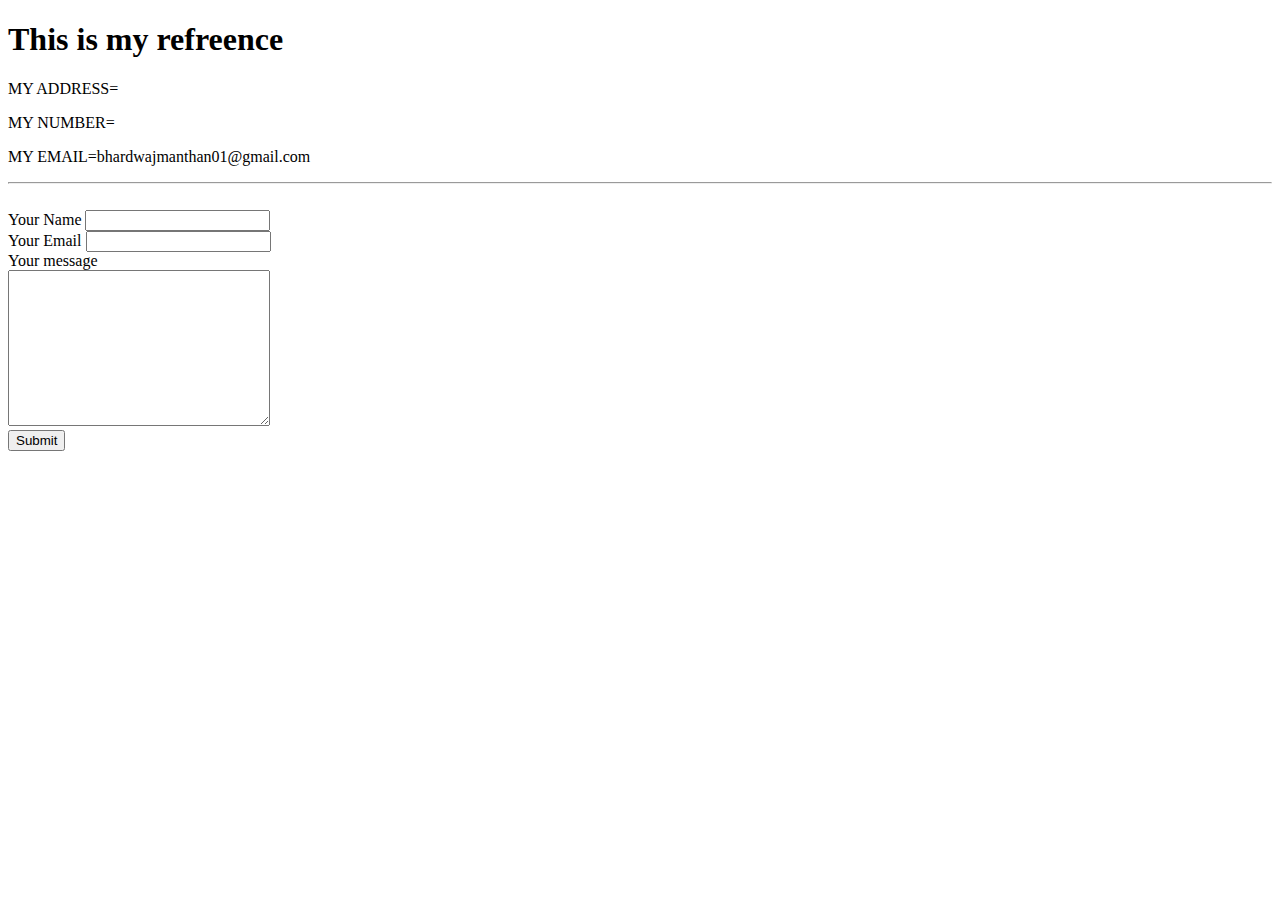
==== CONTACT ME.html @ 5c643dff "Add files via upload" ====
<!DOCTYPE html>
<html lang="en">
<head>
    <meta charset="UTF-8">
    <meta http-equiv="X-UA-Compatible" content="IE=edge">
    <meta name="viewport" content="width=device-width, initial-scale=1.0">
    <title>CONTACT ME</title>
</head>
<body>
    <h1>This is my refreence</h1>
    <p>MY ADDRESS=</p>
    <P>MY NUMBER=</P>
    <P>MY EMAIL=bhardwajmanthan01@gmail.com</P>
    <hr>
    <br>
    <form action="mailto:bhardwajmanthan01@gmail.com" method="post" enctype="text/plain">
    <label>Your Name</label>
  <input type="text" name="Your Name">
    <br>
    <label">Your Email</label>
    <input type="email" name="Your Email"><br>
    <label>Your message</label><br>
     <textarea name="Your message" id="" cols="30" rows="10"></textarea>
    <br>
   <input type="submit">
</form>

</body>
</html>
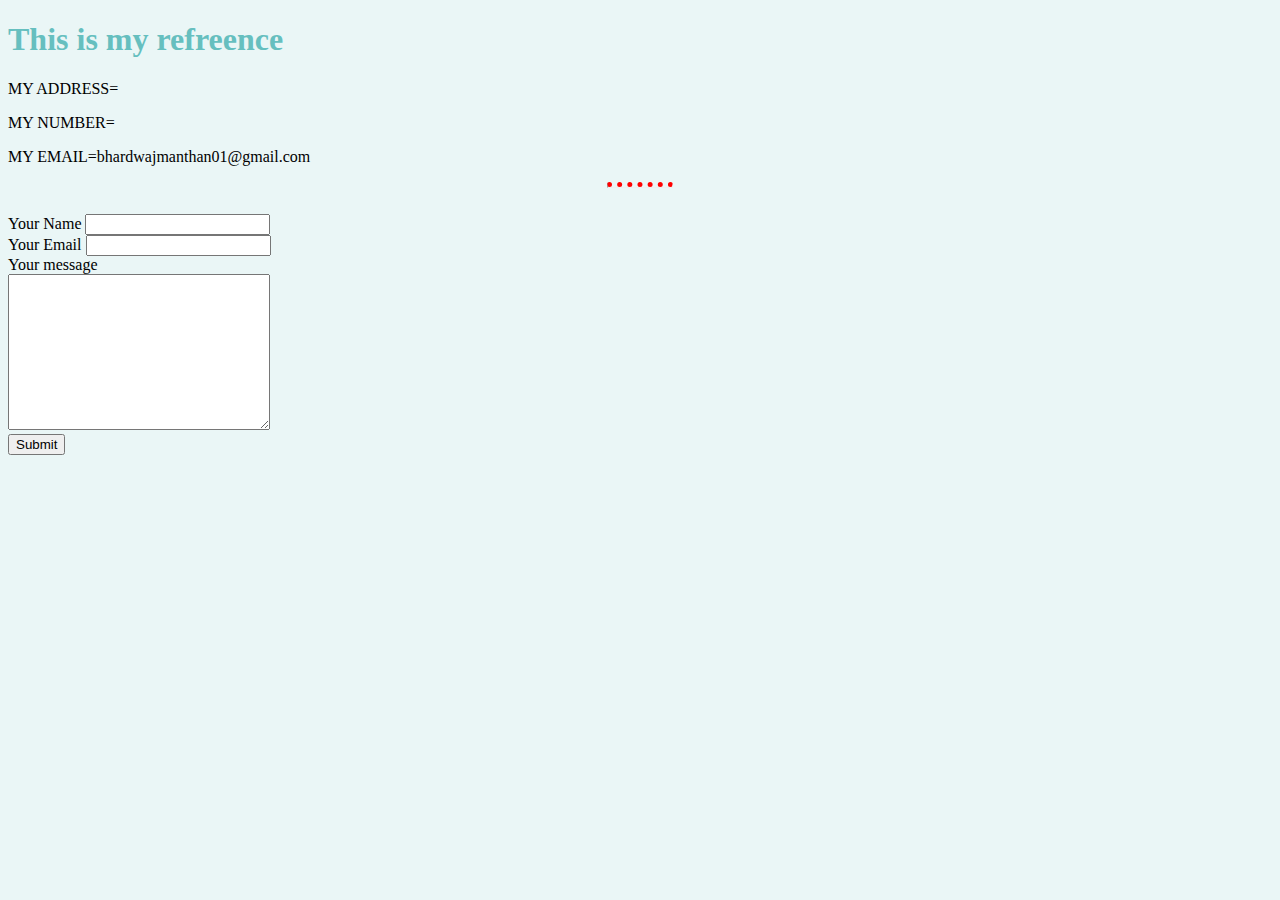
==== commit 979dce34: "Add files via upload" ====
--- a/CONTACT ME.html
+++ b/CONTACT ME.html
@@ -5,6 +5,7 @@
     <meta http-equiv="X-UA-Compatible" content="IE=edge">
     <meta name="viewport" content="width=device-width, initial-scale=1.0">
     <title>CONTACT ME</title>
+    <link rel="stylesheet" href="css/styles.css">
 </head>
 <body>
     <h1>This is my refreence</h1>
--- a/css/styles.css
+++ b/css/styles.css
@@ -0,0 +1,17 @@
+body{
+    background-color: #eaf6f6;
+}
+hr{
+    border-top-style: none;
+    border-top-color:red;
+    border-top-style: dotted;
+    border-top-width: 5px;
+    width: 5%;
+
+}
+h1{
+    color: #66bfbf;
+}
+h2{
+    color: #66bfbf;
+}